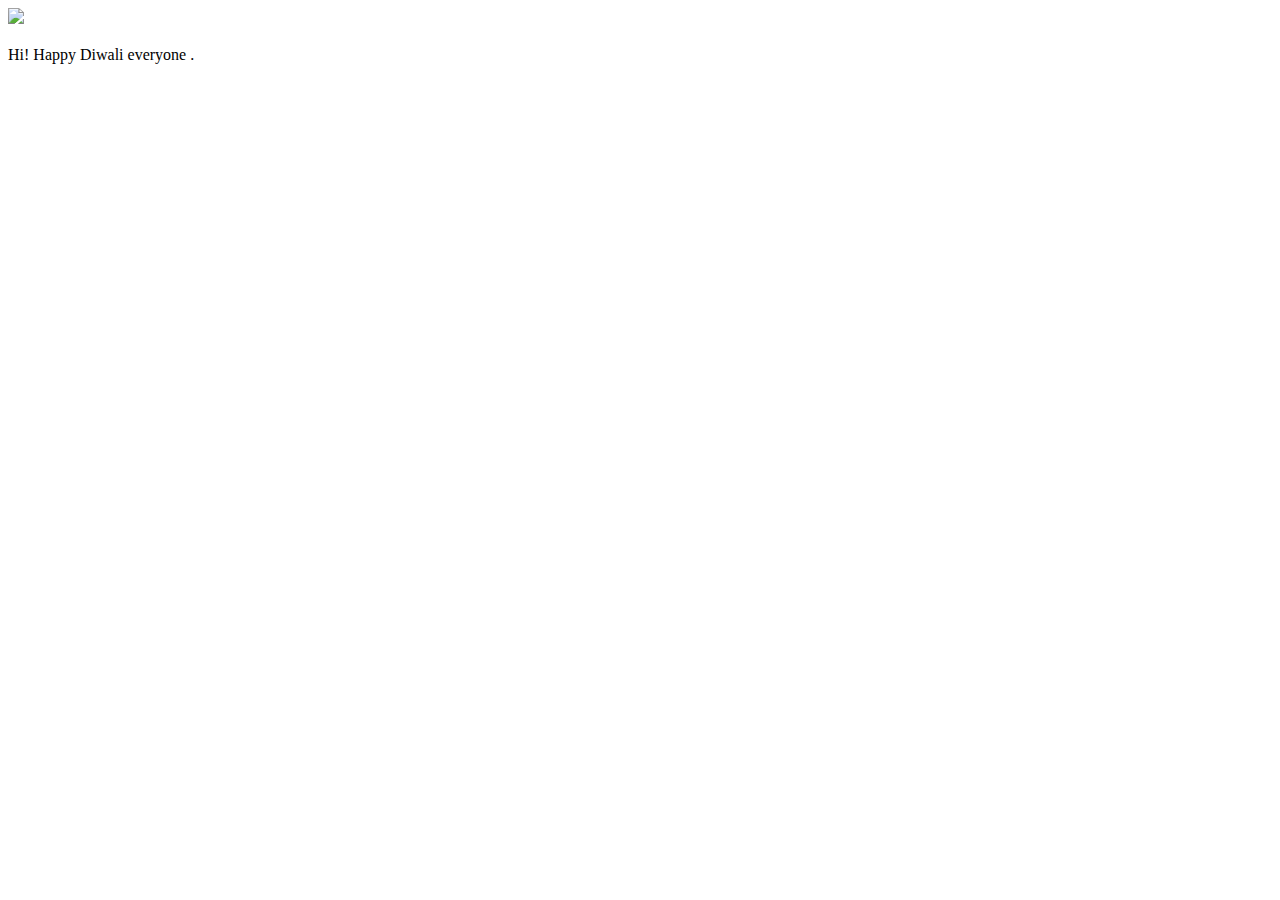
==== ui/index.html @ eb1826d7 "[imad-console] Updates ui/index.html" ====
<!doctype html>
<html>
    <head>
        <link href="/ui/style.css" rel="stylesheet" />
    </head>
    <body>
        <div class="center">
            <img src="/ui/madi.png" class="img-medium"/>
        </div>
        <br>
        <div class="center text-big bold">
            Hi! Happy Diwali everyone .
        </div>
        <script type="text/javascript" src="/ui/main.js">
        </script>
    </body>
</html>
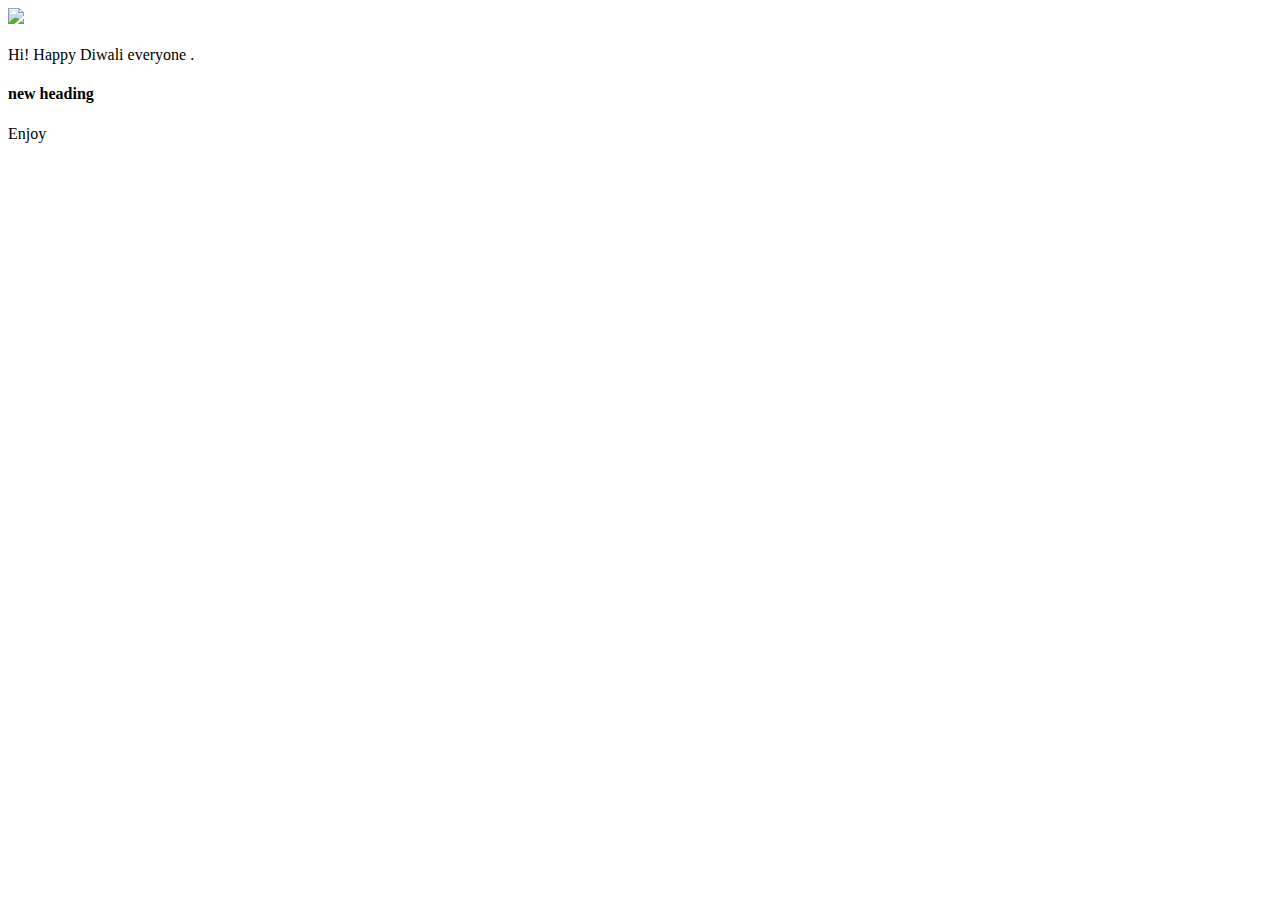
==== commit f3eaaaf1: "[imad-console] Updates ui/index.html" ====
--- a/ui/index.html
+++ b/ui/index.html
@@ -10,6 +10,8 @@
         <br>
         <div class="center text-big bold">
             Hi! Happy Diwali everyone .
+            <h4> new heading </h4>
+            Enjoy 
         </div>
         <script type="text/javascript" src="/ui/main.js">
         </script>
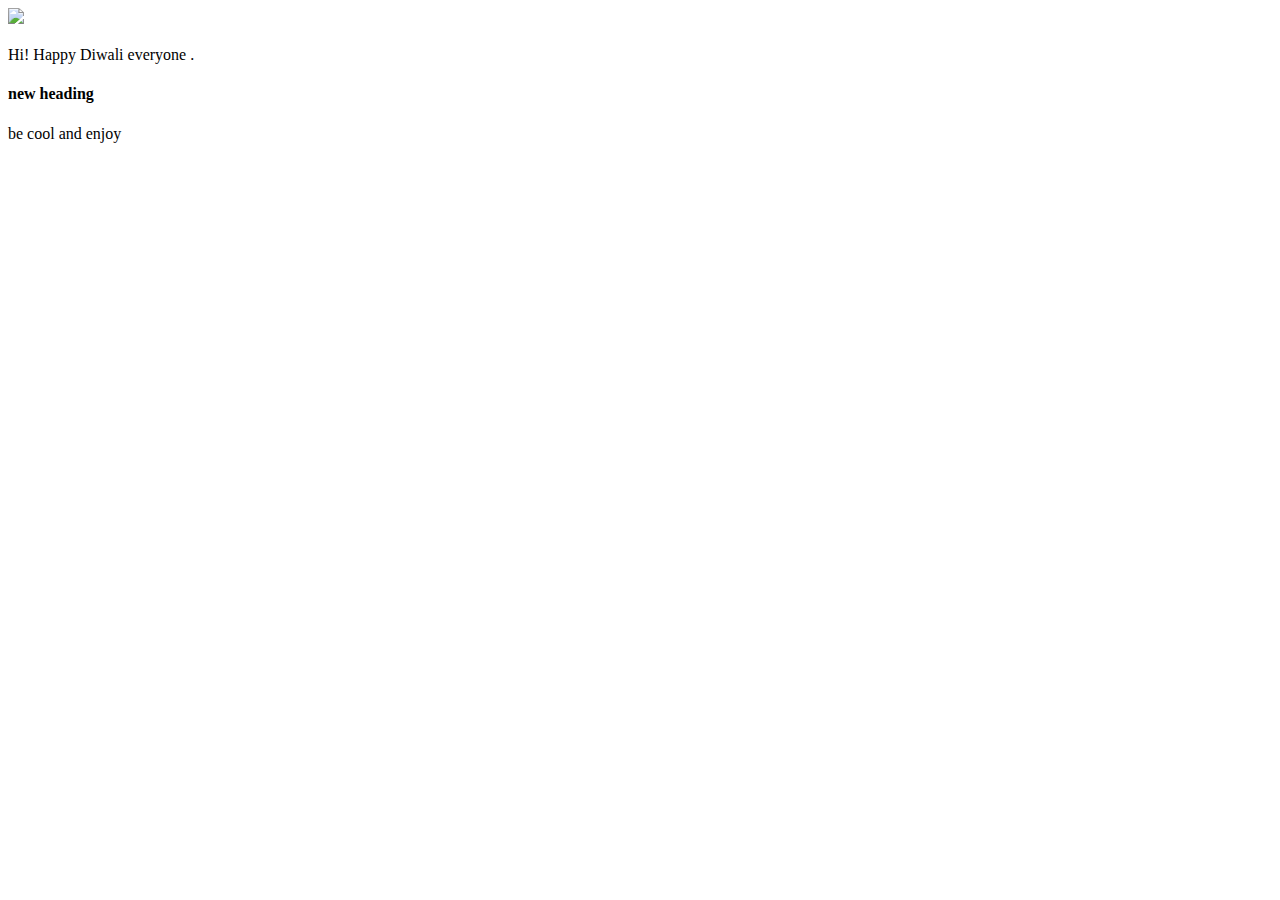
==== commit e0c7e88b: "[imad-console] Updates ui/index.html" ====
--- a/ui/index.html
+++ b/ui/index.html
@@ -11,7 +11,7 @@
         <div class="center text-big bold">
             Hi! Happy Diwali everyone .
             <h4> new heading </h4>
-            Enjoy 
+            be cool and enjoy 
         </div>
         <script type="text/javascript" src="/ui/main.js">
         </script>
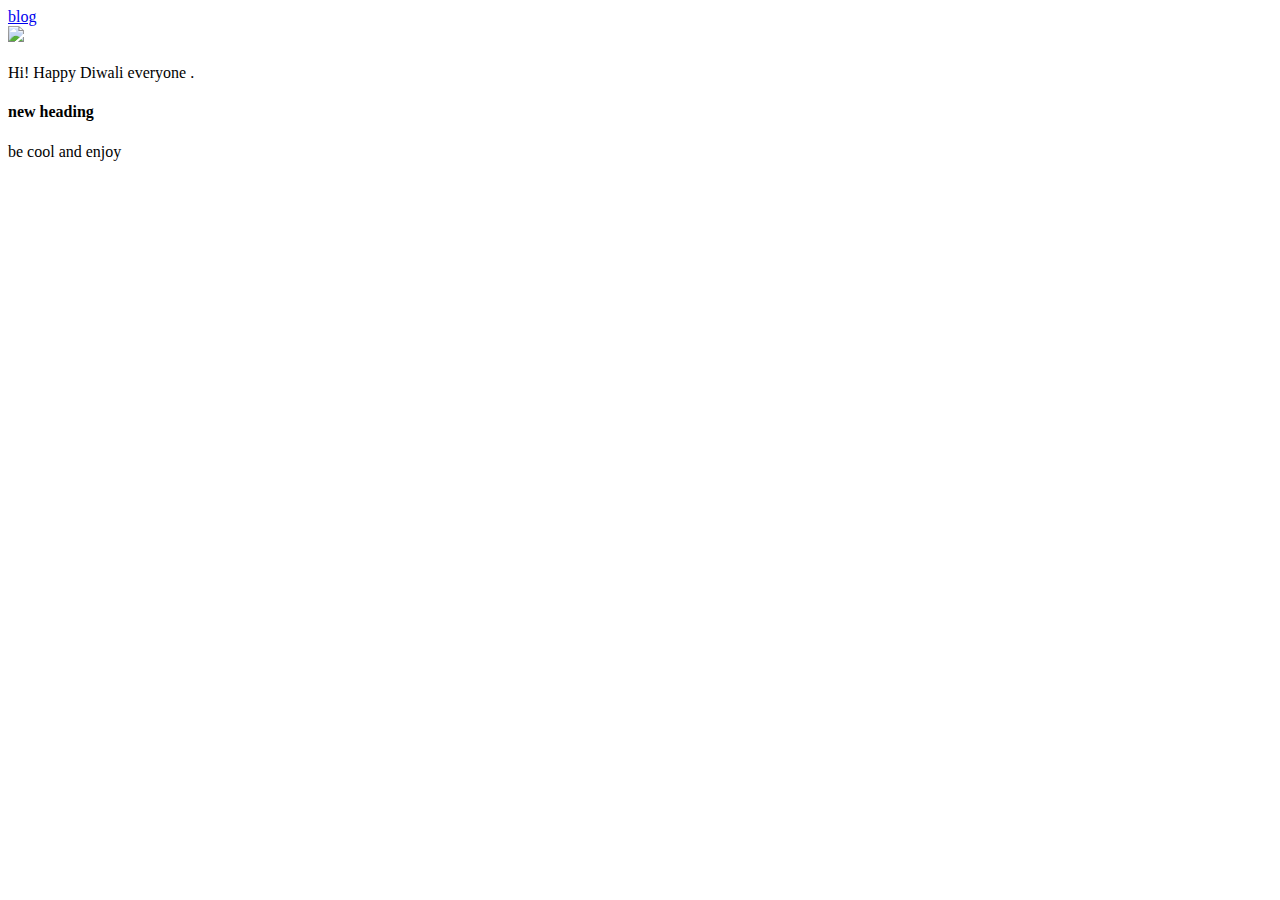
==== commit c272dc16: "[imad-console] Updates ui/index.html" ====
--- a/ui/index.html
+++ b/ui/index.html
@@ -4,6 +4,9 @@
         <link href="/ui/style.css" rel="stylesheet" />
     </head>
     <body>
+        <div>
+            <a href="/">blog</a>
+        </div>
         <div class="center">
             <img src="/ui/madi.png" class="img-medium"/>
         </div>
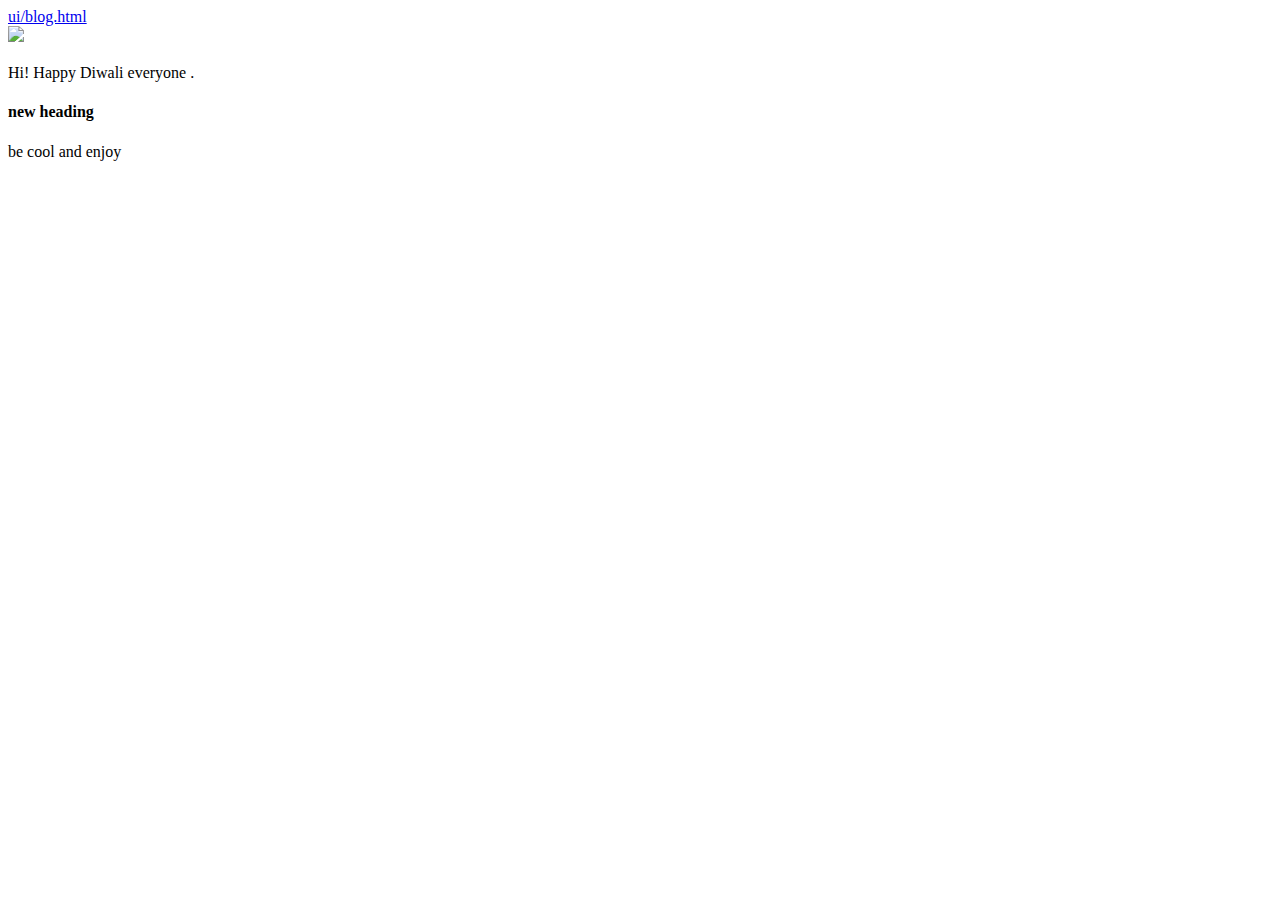
==== commit 0e86d3b7: "[imad-console] Updates ui/index.html" ====
--- a/ui/index.html
+++ b/ui/index.html
@@ -5,7 +5,7 @@
     </head>
     <body>
         <div>
-            <a href="/">blog</a>
+            <a href="/">ui/blog.html</a>
         </div>
         <div class="center">
             <img src="/ui/madi.png" class="img-medium"/>
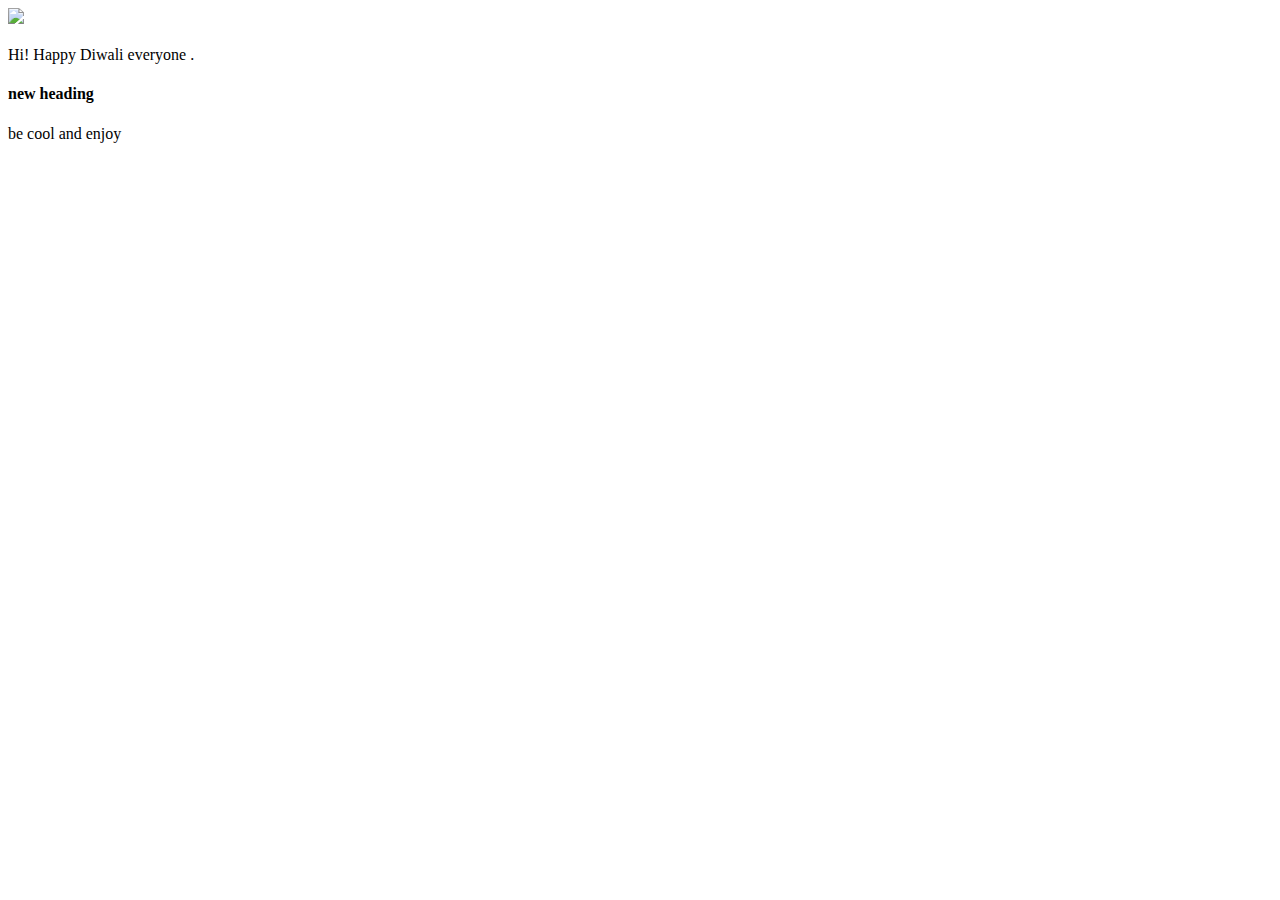
==== commit 55b91680: "[imad-console] Updates ui/index.html" ====
--- a/ui/index.html
+++ b/ui/index.html
@@ -4,9 +4,6 @@
         <link href="/ui/style.css" rel="stylesheet" />
     </head>
     <body>
-        <div>
-            <a href="/">ui/blog.html</a>
-        </div>
         <div class="center">
             <img src="/ui/madi.png" class="img-medium"/>
         </div>
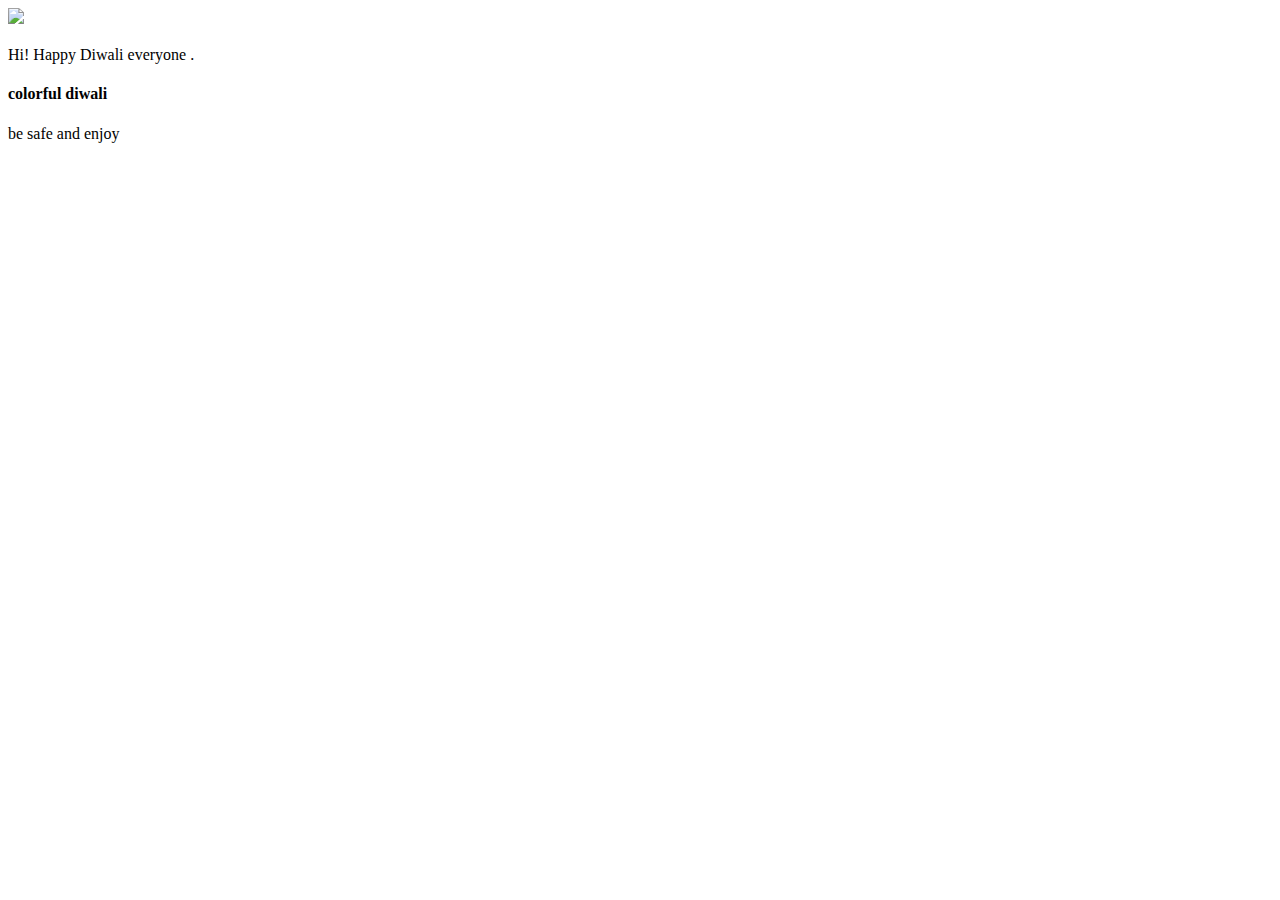
==== commit 78c5769d: "[imad-console] Updates ui/index.html" ====
--- a/ui/index.html
+++ b/ui/index.html
@@ -10,8 +10,8 @@
         <br>
         <div class="center text-big bold">
             Hi! Happy Diwali everyone .
-            <h4> new heading </h4>
-            be cool and enjoy 
+            <h4> colorful diwali </h4>
+            be safe and enjoy 
         </div>
         <script type="text/javascript" src="/ui/main.js">
         </script>
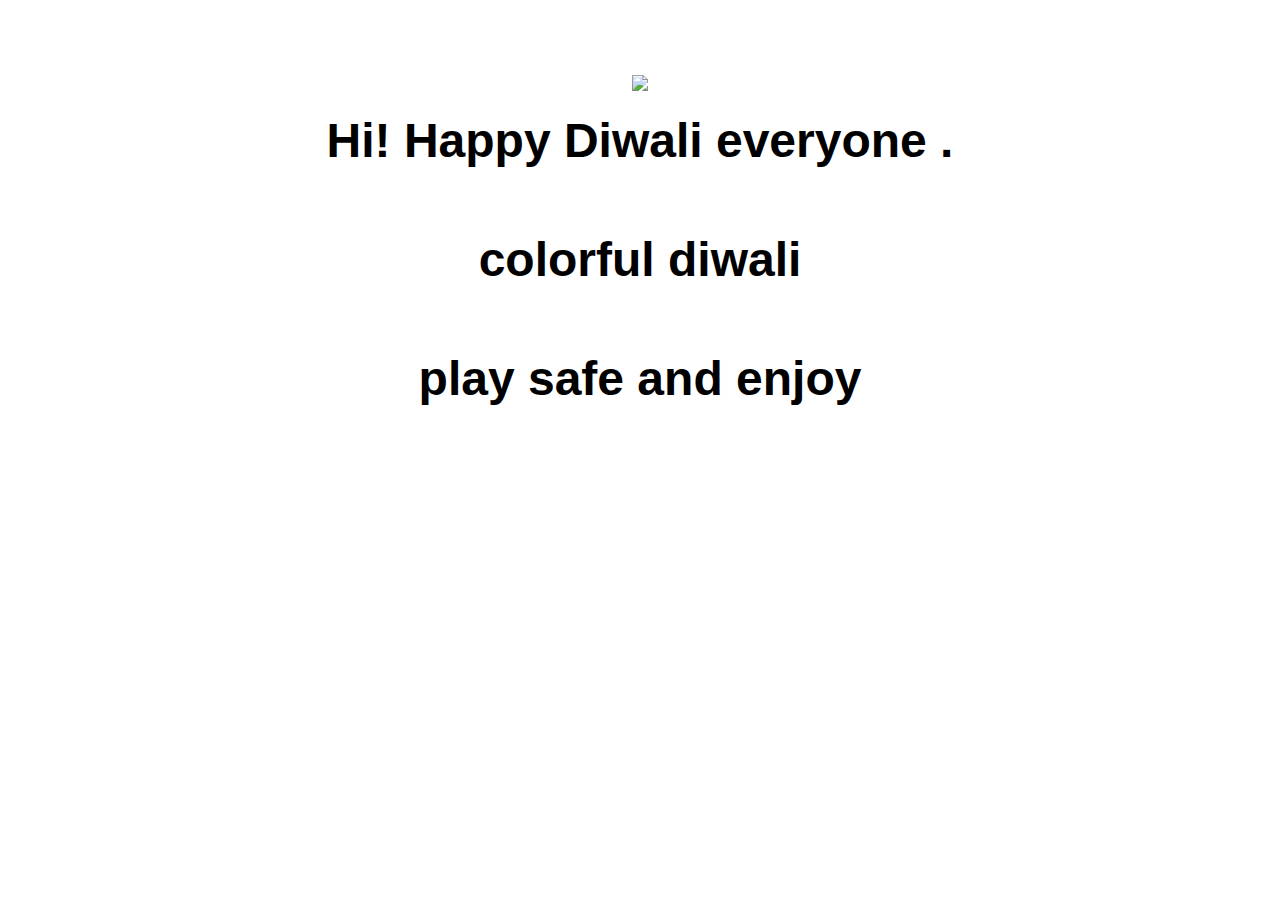
==== commit 944ece8e: "[imad-console] Updates ui/index.html" ====
--- a/ui/index.html
+++ b/ui/index.html
@@ -11,7 +11,7 @@
         <div class="center text-big bold">
             Hi! Happy Diwali everyone .
             <h4> colorful diwali </h4>
-            be safe and enjoy 
+            play safe and enjoy 
         </div>
         <script type="text/javascript" src="/ui/main.js">
         </script>
--- a/ui/style.css
+++ b/ui/style.css
@@ -0,0 +1,30 @@
+body {
+    font-family: sans-serif;
+    background-color: white;
+    margin-top: 75px;
+}
+
+.center {
+    text-align: center;
+}
+
+.text-big {
+    font-size: 300%;
+}
+
+.bold {
+    font-weight: bold;
+}
+
+.img-medium {
+    height: 200px;
+}
+.container{
+     max-width: 800px;
+     margin: 0 auto;
+     color: #403a3a;
+     font-family:sans-serif;
+     padding-top: 50px;
+     padding-right: 50px;
+     padding-left: 50px;
+}